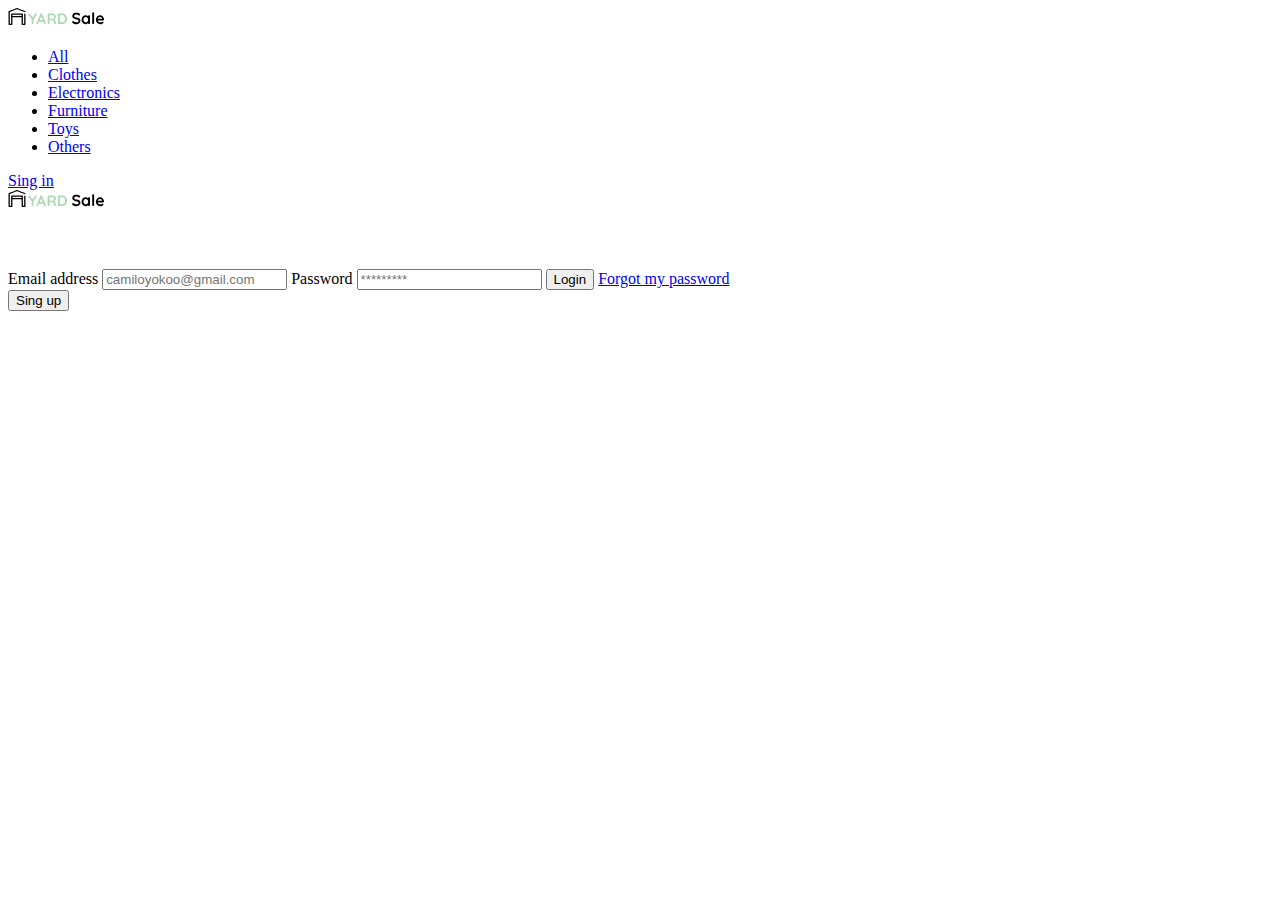
==== login/index.html @ 881fcb7a "Creación de pag de login y comienzo de maquetación de pag create-account" ====
<!DOCTYPE html>
<html lang="en">
<head>
    <meta charset="UTF-8">
    <meta http-equiv="X-UA-Compatible" content="IE=edge">
    <meta name="viewport" content="width=device-width, initial-scale=1.0">
    <link rel="stylesheet" href="../Css/style.css">
    <link rel="stylesheet" href="../Css/desktop.css" media="(min-width: 768px">
    <link rel="preconnect" href="https://fonts.googleapis.com">
    <link rel="preconnect" href="https://fonts.gstatic.com" crossorigin>
    <link href="https://fonts.googleapis.com/css2?family=Quicksand:wght@300;500;700&display=swap" rel="stylesheet">
    <title>Yard Sale</title>
    <style>
        body {
            position: relative;
        }
        .logo {
            margin-bottom: 55px;
        }
    </style>
</head>
<body>
    <header>
        <section>
            <div class="container-nav-left">
               <nav class="nav-left">
                   <img src="../logos/logo_yard_sale.svg" alt="logo" class="nav-logo">
                    <ul>
                        <li class="nav-left-item nav-left-item--all"><a href="#" class="all">All</a></li>
                        <li class="nav-left-item"><a href="#">Clothes</a></li>
                        <li class="nav-left-item"><a href="#">Electronics</a></li>
                        <li class="nav-left-item"><a href="#">Furniture</a></li>
                        <li class="nav-left-item"><a href="#">Toys</a></li>
                        <li class="nav-left-item"><a href="#" class="others">Others</a></li>
                    </ul>
                </nav> 
            </div>
            <div class="container-right">
                <a href="#" class="sing-in">Sing in</a>
                <a href="#" class="shopping-car"></a>
            </div>
        </section>       
    </header>
    <main class="login">
        <section class="form-container">
            <img src="../logos/logo_yard_sale.svg" alt="logo" class="logo">

            <form action="#" class="form">
                <label for="" class="label">Email address</label>
                <input type="email" class="input input-email" placeholder="camiloyokoo@gmail.com">

                <label for="" class="label">Password</label>
                <input type="password" class="input input-password" placeholder="*********">

                <input type="submit" value="Login" class="primary-button login-button">

                <a href="#" class="forgot">Forgot my password</a>
                
            </form>

                <button class="secondary-button sing-up">Sing up</button>
        </section>
    </main>
</body>
</html>
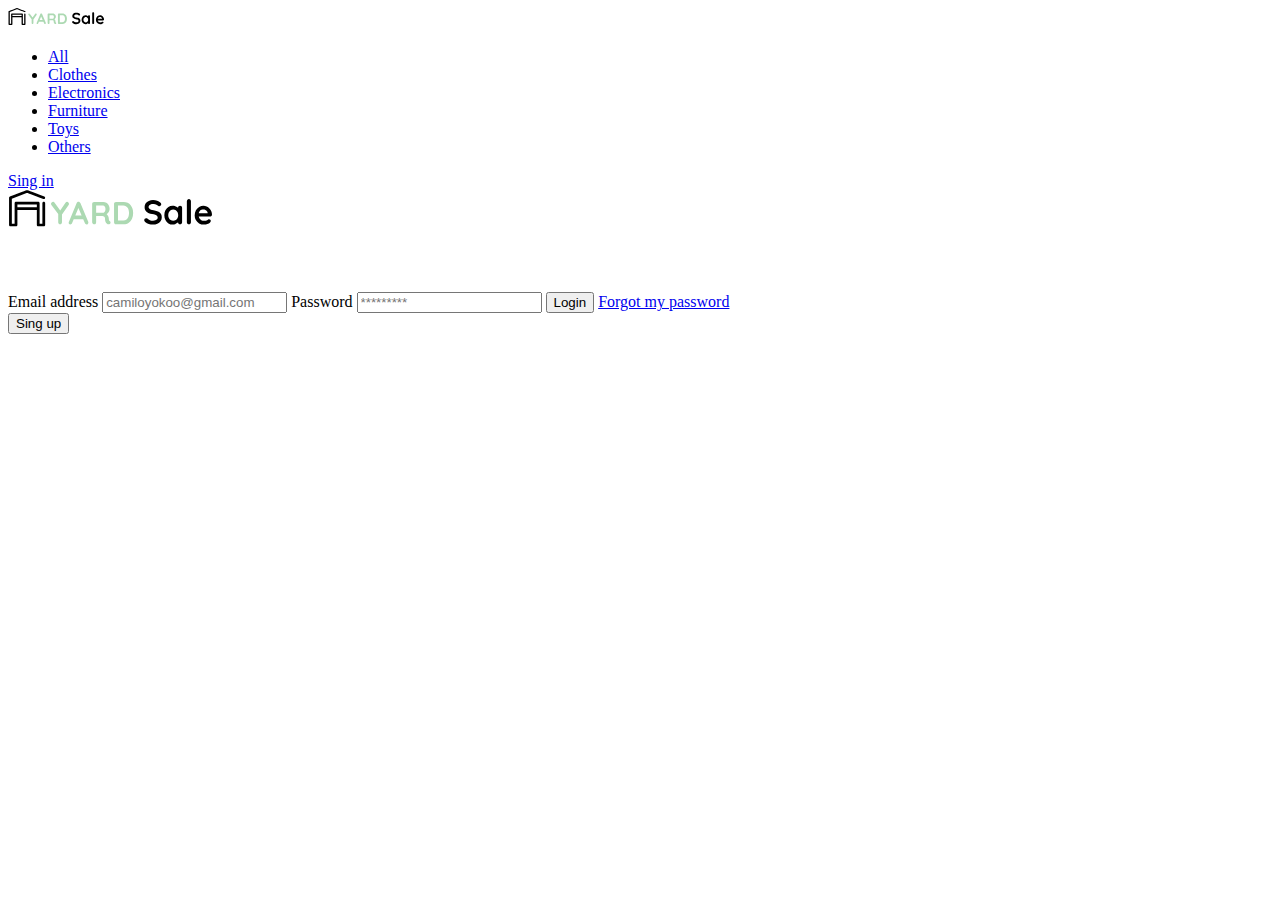
==== commit 324d9247: "Maquetacion y estilos de edit-account" ====
--- a/login/index.html
+++ b/login/index.html
@@ -15,6 +15,8 @@
             position: relative;
         }
         .logo {
+            width: 206px;
+            height: 43px;
             margin-bottom: 55px;
         }
     </style>
@@ -46,19 +48,23 @@
             <img src="../logos/logo_yard_sale.svg" alt="logo" class="logo">
 
             <form action="#" class="form">
-                <label for="" class="label">Email address</label>
-                <input type="email" class="input input-email" placeholder="camiloyokoo@gmail.com">
+                <div>
+                    <label for="" class="label">Email address</label>
+                    <input type="email" class="input input-email" placeholder="camiloyokoo@gmail.com">
 
-                <label for="" class="label">Password</label>
-                <input type="password" class="input input-password" placeholder="*********">
+                    <label for="" class="label">Password</label>
+                    <input type="password" class="input input-password" placeholder="*********">
 
-                <input type="submit" value="Login" class="primary-button login-button">
+                    <input type="submit" value="Login" class="primary-button login-button">
 
-                <a href="#" class="forgot">Forgot my password</a>
+                    <a href="#" class="forgot">Forgot my password</a>
+                </div>
+                
+                <div>
+                    <button class="secondary-button sing-up">Sing up</button>
+                </div>
                 
             </form>
-
-                <button class="secondary-button sing-up">Sing up</button>
         </section>
     </main>
 </body>
